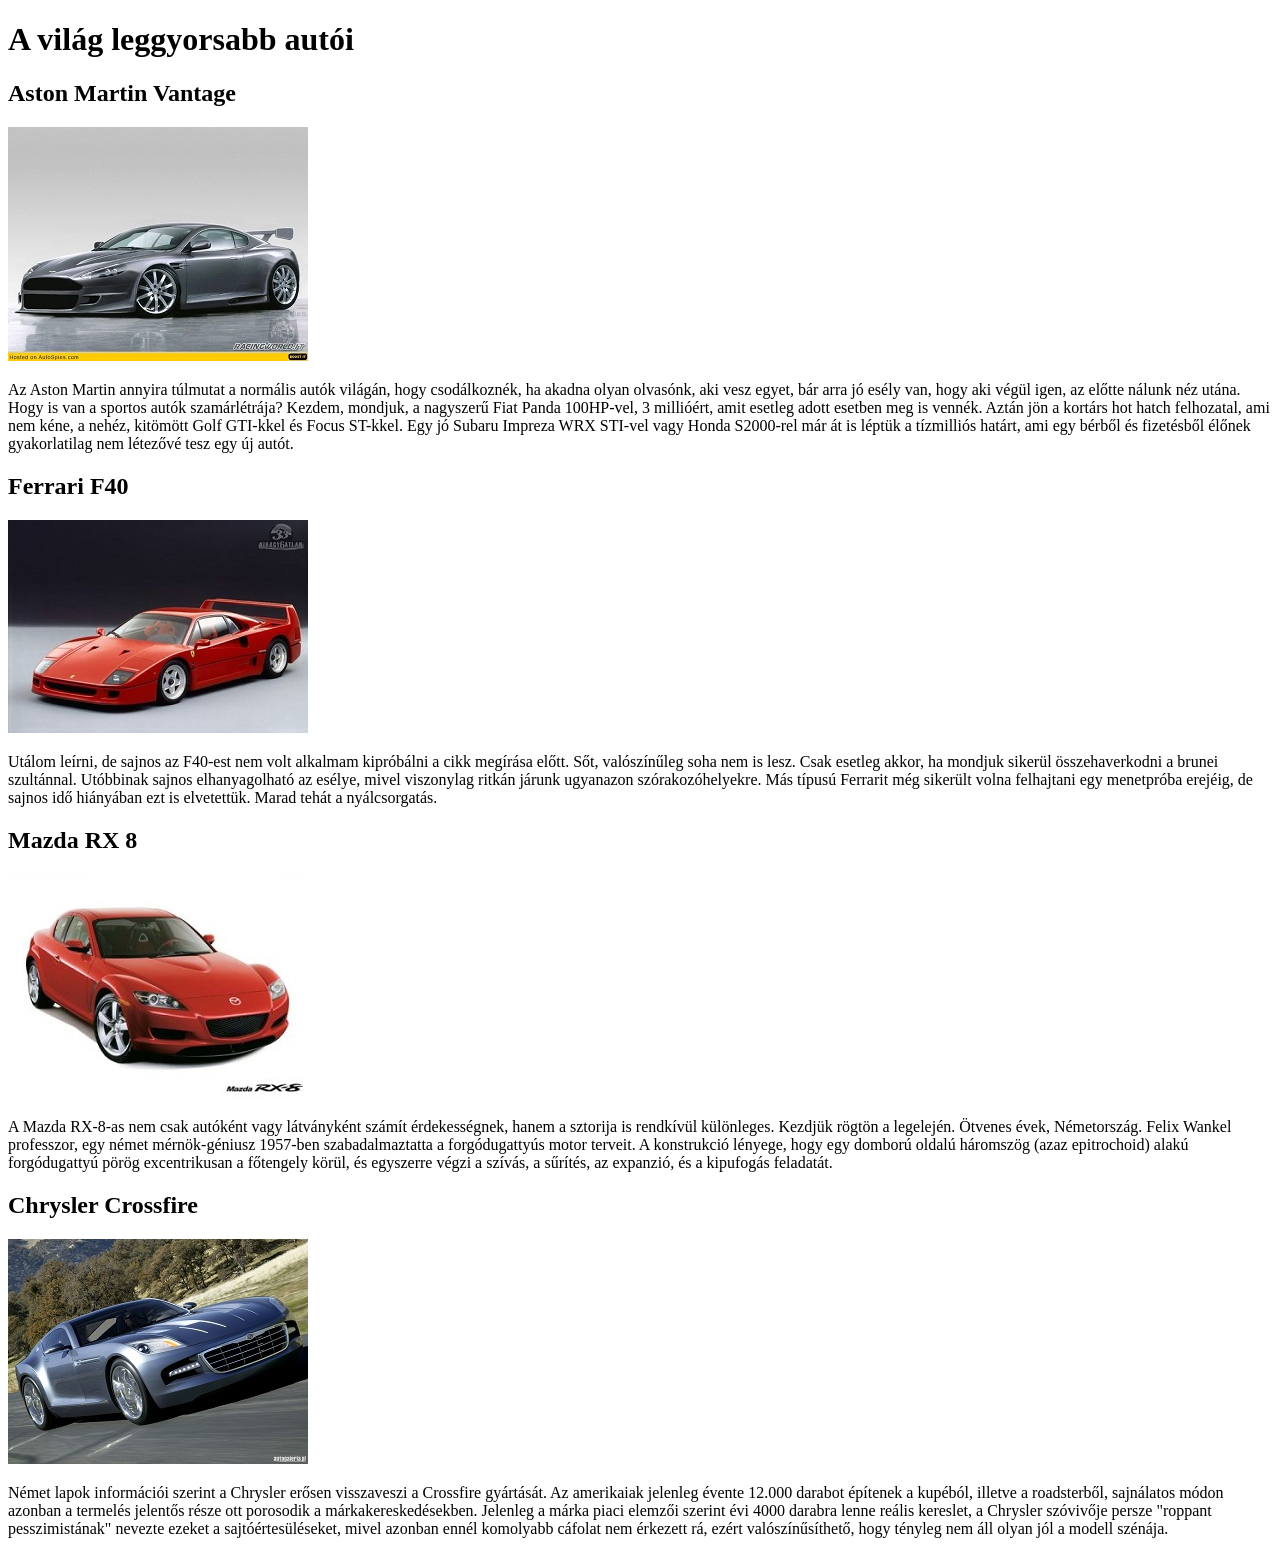
==== autok.html @ 17bf8743 "scaffolding" ====
<!DOCTYPE html>
<html lang="en">

<head>
    <meta charset="UTF-8">
    <meta name="viewport" content="width=device-width, initial-scale=1.0">
    <title>autok</title>
    <link rel="stylesheet" href="index.css">
</head>

<body>

    <h1>A világ leggyorsabb autói</h1>

    <h2>Aston Martin Vantage</h2>

    <div>
    <img src="autokepek/auto1_resize.jpg" alt="">

    <p>
        Az Aston Martin annyira túlmutat a normális autók világán, hogy csodálkoznék, ha akadna olyan olvasónk, aki vesz
        egyet, bár arra jó esély van, hogy aki végül igen, az előtte nálunk néz utána. Hogy is van a sportos autók
        szamárlétrája? Kezdem, mondjuk, a nagyszerű Fiat Panda 100HP-vel, 3 millióért, amit esetleg adott esetben meg is
        vennék. Aztán jön a kortárs hot hatch felhozatal, ami nem kéne, a nehéz, kitömött Golf GTI-kkel és Focus
        ST-kkel.
        Egy jó Subaru Impreza WRX STI-vel vagy Honda S2000-rel már át is léptük a tízmilliós határt, ami egy bérből és
        fizetésből élőnek gyakorlatilag nem létezővé tesz egy új autót.
    </p>
    </div>

    <h2>Ferrari F40</h2>

    <div>
    <img src="autokepek/auto2_resize.jpg" alt="">

    <p>
        Utálom leírni, de sajnos az F40-est nem volt alkalmam kipróbálni a cikk megírása előtt. Sőt, valószínűleg soha
        nem
        is lesz. Csak esetleg akkor, ha mondjuk sikerül összehaverkodni a brunei szultánnal. Utóbbinak sajnos
        elhanyagolható
        az esélye, mivel viszonylag ritkán járunk ugyanazon szórakozóhelyekre. Más típusú Ferrarit még sikerült volna
        felhajtani egy menetpróba erejéig, de sajnos idő hiányában ezt is elvetettük. Marad tehát a nyálcsorgatás.
    </p>
    </div>

    <h2>Mazda RX 8</h2>

    <div>
    <img src="autokepek/auto3_resize.jpg" alt="">

    <p>
        A Mazda RX-8-as nem csak autóként vagy látványként számít érdekességnek, hanem a sztorija is rendkívül
        különleges.
        Kezdjük rögtön a legelején. Ötvenes évek, Németország. Felix Wankel professzor, egy német mérnök-géniusz
        1957-ben
        szabadalmaztatta a forgódugattyús motor terveit. A konstrukció lényege, hogy egy domború oldalú háromszög (azaz
        epitrochoid) alakú forgódugattyú pörög excentrikusan a főtengely körül, és egyszerre végzi a szívás, a sűrítés,
        az
        expanzió, és a kipufogás feladatát.
    </p>
    </div>

    <h2>Chrysler Crossfire</h2>
    <div>
    <img src="autokepek/auto4_resize.jpg" alt="">

    <p>
        Német lapok információi szerint a Chrysler erősen visszaveszi a Crossfire gyártását. Az amerikaiak jelenleg
        évente
        12.000 darabot építenek a kupéból, illetve a roadsterből, sajnálatos módon azonban a termelés jelentős része ott
        porosodik a márkakereskedésekben. Jelenleg a márka piaci elemzői szerint évi 4000 darabra lenne reális kereslet,
        a
        Chrysler szóvivője persze "roppant pesszimistának" nevezte ezeket a sajtóértesüléseket, mivel azonban ennél
        komolyabb cáfolat nem érkezett rá, ezért valószínűsíthető, hogy tényleg nem áll olyan jól a modell szénája.
    </p>
    </div>


</body>

</html>
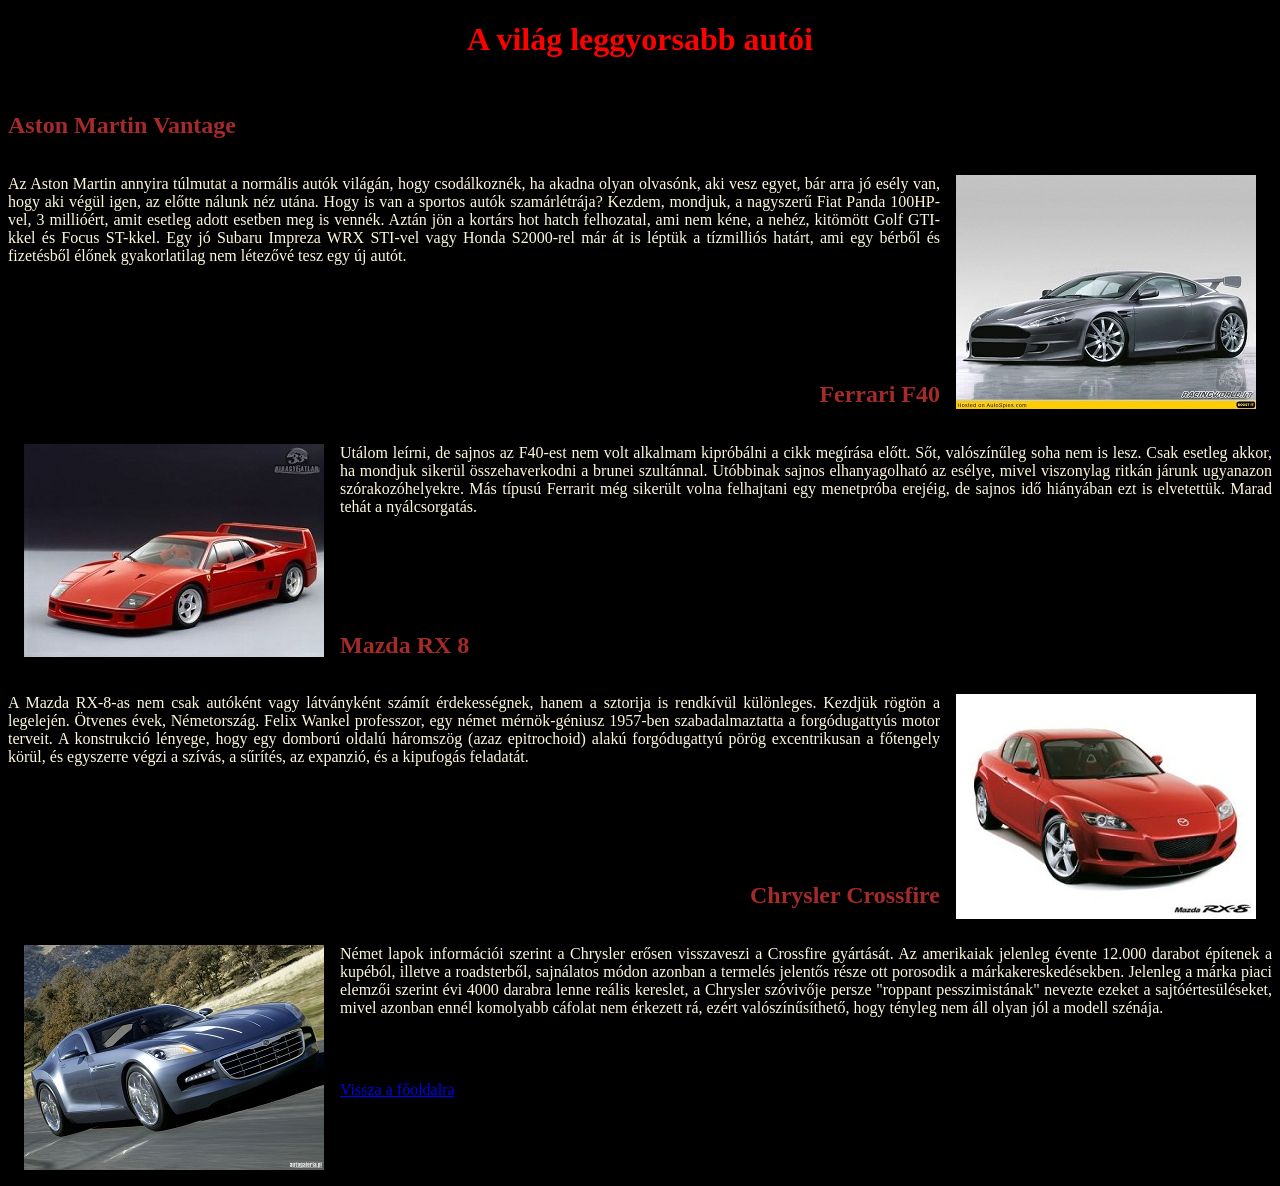
==== commit 71ed7f44: "17:11" ====
--- a/autok.html
+++ b/autok.html
@@ -8,14 +8,14 @@
     <link rel="stylesheet" href="index.css">
 </head>
 
-<body>
+<body class="autokbody">
 
     <h1>A világ leggyorsabb autói</h1>
 
-    <h2>Aston Martin Vantage</h2>
+    <h2 class="balcim">Aston Martin Vantage</h2>
 
     <div>
-    <img src="autokepek/auto1_resize.jpg" alt="">
+    <img class="jobbra" src="autokepek/auto1_resize.jpg" alt="">
 
     <p>
         Az Aston Martin annyira túlmutat a normális autók világán, hogy csodálkoznék, ha akadna olyan olvasónk, aki vesz
@@ -28,10 +28,10 @@
     </p>
     </div>
 
-    <h2>Ferrari F40</h2>
+    <h2 class="jobbcim">Ferrari F40</h2>
 
     <div>
-    <img src="autokepek/auto2_resize.jpg" alt="">
+    <img class="balra" src="autokepek/auto2_resize.jpg" alt="">
 
     <p>
         Utálom leírni, de sajnos az F40-est nem volt alkalmam kipróbálni a cikk megírása előtt. Sőt, valószínűleg soha
@@ -43,10 +43,10 @@
     </p>
     </div>
 
-    <h2>Mazda RX 8</h2>
+    <h2 class="balcim">Mazda RX 8</h2>
 
     <div>
-    <img src="autokepek/auto3_resize.jpg" alt="">
+    <img class="jobbra" src="autokepek/auto3_resize.jpg" alt="">
 
     <p>
         A Mazda RX-8-as nem csak autóként vagy látványként számít érdekességnek, hanem a sztorija is rendkívül
@@ -60,9 +60,9 @@
     </p>
     </div>
 
-    <h2>Chrysler Crossfire</h2>
+    <h2 class="jobbcim">Chrysler Crossfire</h2>
     <div>
-    <img src="autokepek/auto4_resize.jpg" alt="">
+    <img class="balra" src="autokepek/auto4_resize.jpg" alt="">
 
     <p>
         Német lapok információi szerint a Chrysler erősen visszaveszi a Crossfire gyártását. Az amerikaiak jelenleg
@@ -74,7 +74,7 @@
         komolyabb cáfolat nem érkezett rá, ezért valószínűsíthető, hogy tényleg nem áll olyan jól a modell szénája.
     </p>
     </div>
-
+    <a href="index.html">Vissza a főoldalra</a>
 
 </body>
 
--- a/index.css
+++ b/index.css
@@ -0,0 +1,64 @@
+.jobbra {
+    float: right;
+}
+
+.balra {
+    float: left;
+}
+
+h1 {
+    color: red;
+    text-align: center;
+}
+
+h2 {
+    padding-top: 2rem;
+    color: brown;
+}
+
+.jobbcim {
+    text-align: right;
+}
+
+.balcim {
+    text-align: left;
+}
+
+img {
+    padding: 1rem;
+}
+
+p {
+    color: cornsilk;
+    padding-top: 1rem;
+    text-align: justify;
+}
+
+div {
+    padding-bottom: 3rem;
+}
+.indexbody{
+    background-color: beige;
+}
+
+.autokbody{
+    background-color: black;
+}
+.egyiptombody {
+    background-image: url(egyiptomkepek/egyiptomihatter.jpg);
+    text-align: center;
+    padding-left: 5rem;
+    padding-right: 5rem;
+}
+#nev{
+    color: darkblue;
+    text-align: center;
+}
+#balhref{
+    text-align: left;
+}
+#jobbhref{
+    text-align: right;
+}
+
+
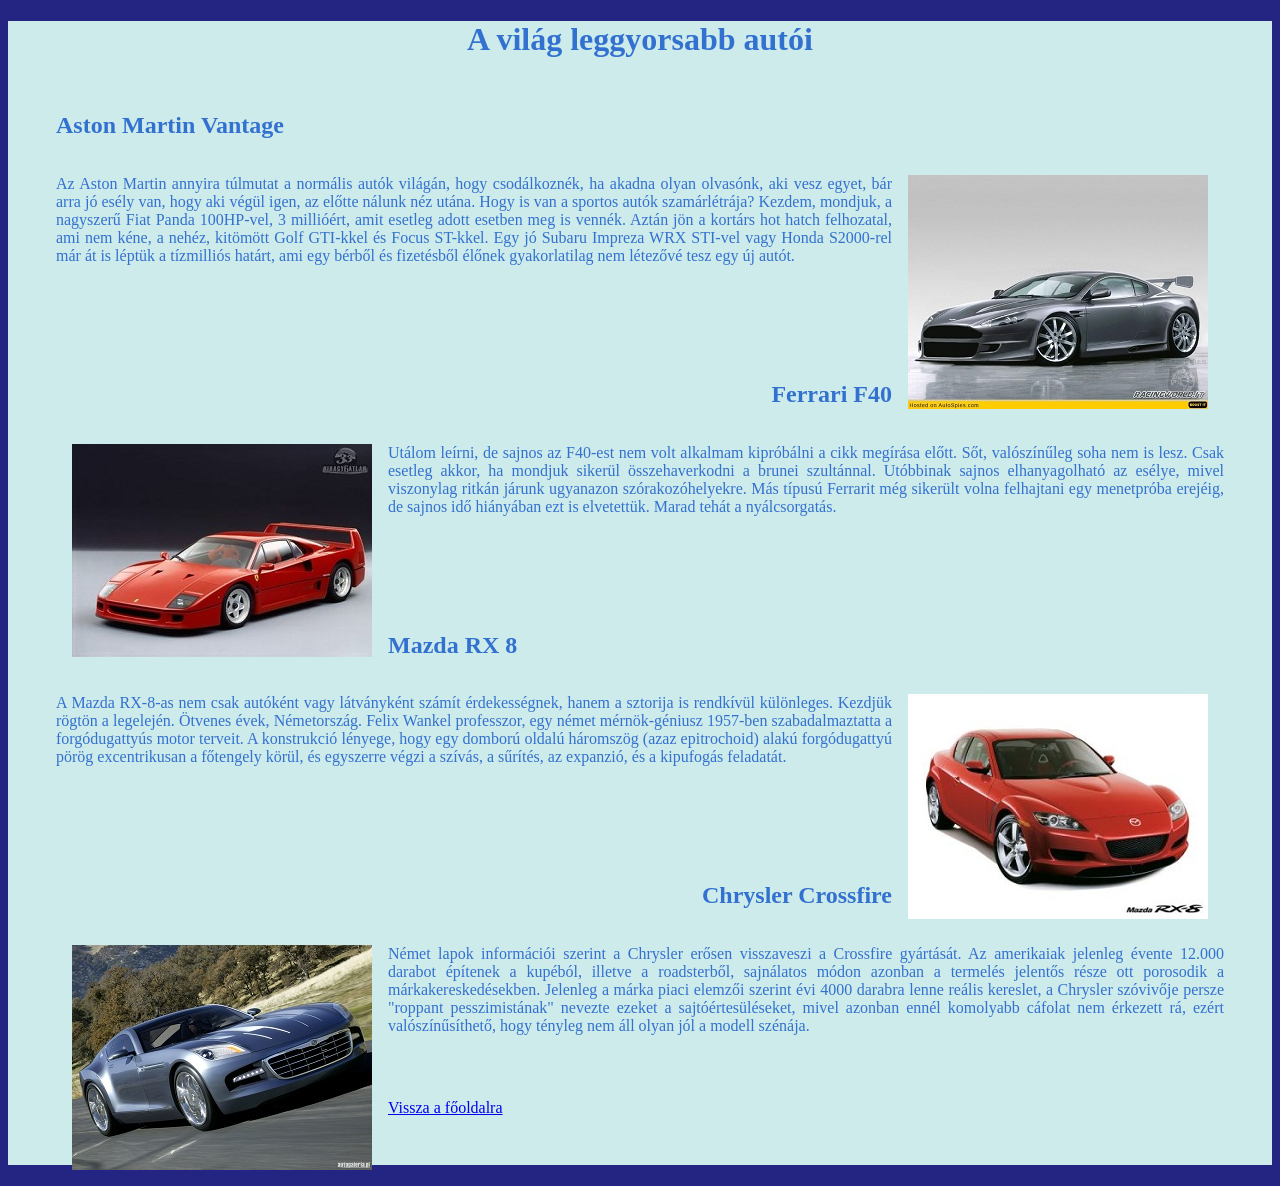
==== commit f3631698: "2025.10.01" ====
--- a/autok.html
+++ b/autok.html
@@ -9,73 +9,87 @@
 </head>
 
 <body class="autokbody">
+    <div class="autokdiv">
+        <h1 class="autoktext">A világ leggyorsabb autói</h1>
 
-    <h1>A világ leggyorsabb autói</h1>
+        <h2 class="balcim">Aston Martin Vantage</h2>
 
-    <h2 class="balcim">Aston Martin Vantage</h2>
+        <div>
+            <img class="jobbra" src="autokepek/auto1_resize.jpg" alt="">
 
-    <div>
-    <img class="jobbra" src="autokepek/auto1_resize.jpg" alt="">
+            <p class="autoktext">
+                Az Aston Martin annyira túlmutat a normális autók világán, hogy csodálkoznék, ha akadna olyan olvasónk,
+                aki vesz
+                egyet, bár arra jó esély van, hogy aki végül igen, az előtte nálunk néz utána. Hogy is van a sportos
+                autók
+                szamárlétrája? Kezdem, mondjuk, a nagyszerű Fiat Panda 100HP-vel, 3 millióért, amit esetleg adott
+                esetben meg is
+                vennék. Aztán jön a kortárs hot hatch felhozatal, ami nem kéne, a nehéz, kitömött Golf GTI-kkel és Focus
+                ST-kkel.
+                Egy jó Subaru Impreza WRX STI-vel vagy Honda S2000-rel már át is léptük a tízmilliós határt, ami egy
+                bérből és
+                fizetésből élőnek gyakorlatilag nem létezővé tesz egy új autót.
+            </p>
+        </div>
 
-    <p>
-        Az Aston Martin annyira túlmutat a normális autók világán, hogy csodálkoznék, ha akadna olyan olvasónk, aki vesz
-        egyet, bár arra jó esély van, hogy aki végül igen, az előtte nálunk néz utána. Hogy is van a sportos autók
-        szamárlétrája? Kezdem, mondjuk, a nagyszerű Fiat Panda 100HP-vel, 3 millióért, amit esetleg adott esetben meg is
-        vennék. Aztán jön a kortárs hot hatch felhozatal, ami nem kéne, a nehéz, kitömött Golf GTI-kkel és Focus
-        ST-kkel.
-        Egy jó Subaru Impreza WRX STI-vel vagy Honda S2000-rel már át is léptük a tízmilliós határt, ami egy bérből és
-        fizetésből élőnek gyakorlatilag nem létezővé tesz egy új autót.
-    </p>
+        <h2 class="jobbcim">Ferrari F40</h2>
+
+        <div>
+            <img class="balra" src="autokepek/auto2_resize.jpg" alt="">
+
+            <p class="autoktext">
+                Utálom leírni, de sajnos az F40-est nem volt alkalmam kipróbálni a cikk megírása előtt. Sőt,
+                valószínűleg soha
+                nem
+                is lesz. Csak esetleg akkor, ha mondjuk sikerül összehaverkodni a brunei szultánnal. Utóbbinak sajnos
+                elhanyagolható
+                az esélye, mivel viszonylag ritkán járunk ugyanazon szórakozóhelyekre. Más típusú Ferrarit még sikerült
+                volna
+                felhajtani egy menetpróba erejéig, de sajnos idő hiányában ezt is elvetettük. Marad tehát a
+                nyálcsorgatás.
+            </p>
+        </div>
+
+        <h2 class="balcim">Mazda RX 8</h2>
+
+        <div>
+            <img class="jobbra" src="autokepek/auto3_resize.jpg" alt="">
+
+            <p class="autoktext">
+                A Mazda RX-8-as nem csak autóként vagy látványként számít érdekességnek, hanem a sztorija is rendkívül
+                különleges.
+                Kezdjük rögtön a legelején. Ötvenes évek, Németország. Felix Wankel professzor, egy német mérnök-géniusz
+                1957-ben
+                szabadalmaztatta a forgódugattyús motor terveit. A konstrukció lényege, hogy egy domború oldalú
+                háromszög (azaz
+                epitrochoid) alakú forgódugattyú pörög excentrikusan a főtengely körül, és egyszerre végzi a szívás, a
+                sűrítés,
+                az
+                expanzió, és a kipufogás feladatát.
+            </p>
+        </div>
+
+        <h2 class="jobbcim">Chrysler Crossfire</h2>
+        <div>
+            <img class="balra" src="autokepek/auto4_resize.jpg" alt="">
+
+            <p class="autoktext">
+                Német lapok információi szerint a Chrysler erősen visszaveszi a Crossfire gyártását. Az amerikaiak
+                jelenleg
+                évente
+                12.000 darabot építenek a kupéból, illetve a roadsterből, sajnálatos módon azonban a termelés jelentős
+                része ott
+                porosodik a márkakereskedésekben. Jelenleg a márka piaci elemzői szerint évi 4000 darabra lenne reális
+                kereslet,
+                a
+                Chrysler szóvivője persze "roppant pesszimistának" nevezte ezeket a sajtóértesüléseket, mivel azonban
+                ennél
+                komolyabb cáfolat nem érkezett rá, ezért valószínűsíthető, hogy tényleg nem áll olyan jól a modell
+                szénája.
+            </p>
+        </div>
+        <a href="index.html">Vissza a főoldalra</a>
     </div>
-
-    <h2 class="jobbcim">Ferrari F40</h2>
-
-    <div>
-    <img class="balra" src="autokepek/auto2_resize.jpg" alt="">
-
-    <p>
-        Utálom leírni, de sajnos az F40-est nem volt alkalmam kipróbálni a cikk megírása előtt. Sőt, valószínűleg soha
-        nem
-        is lesz. Csak esetleg akkor, ha mondjuk sikerül összehaverkodni a brunei szultánnal. Utóbbinak sajnos
-        elhanyagolható
-        az esélye, mivel viszonylag ritkán járunk ugyanazon szórakozóhelyekre. Más típusú Ferrarit még sikerült volna
-        felhajtani egy menetpróba erejéig, de sajnos idő hiányában ezt is elvetettük. Marad tehát a nyálcsorgatás.
-    </p>
-    </div>
-
-    <h2 class="balcim">Mazda RX 8</h2>
-
-    <div>
-    <img class="jobbra" src="autokepek/auto3_resize.jpg" alt="">
-
-    <p>
-        A Mazda RX-8-as nem csak autóként vagy látványként számít érdekességnek, hanem a sztorija is rendkívül
-        különleges.
-        Kezdjük rögtön a legelején. Ötvenes évek, Németország. Felix Wankel professzor, egy német mérnök-géniusz
-        1957-ben
-        szabadalmaztatta a forgódugattyús motor terveit. A konstrukció lényege, hogy egy domború oldalú háromszög (azaz
-        epitrochoid) alakú forgódugattyú pörög excentrikusan a főtengely körül, és egyszerre végzi a szívás, a sűrítés,
-        az
-        expanzió, és a kipufogás feladatát.
-    </p>
-    </div>
-
-    <h2 class="jobbcim">Chrysler Crossfire</h2>
-    <div>
-    <img class="balra" src="autokepek/auto4_resize.jpg" alt="">
-
-    <p>
-        Német lapok információi szerint a Chrysler erősen visszaveszi a Crossfire gyártását. Az amerikaiak jelenleg
-        évente
-        12.000 darabot építenek a kupéból, illetve a roadsterből, sajnálatos módon azonban a termelés jelentős része ott
-        porosodik a márkakereskedésekben. Jelenleg a márka piaci elemzői szerint évi 4000 darabra lenne reális kereslet,
-        a
-        Chrysler szóvivője persze "roppant pesszimistának" nevezte ezeket a sajtóértesüléseket, mivel azonban ennél
-        komolyabb cáfolat nem érkezett rá, ezért valószínűsíthető, hogy tényleg nem áll olyan jól a modell szénája.
-    </p>
-    </div>
-    <a href="index.html">Vissza a főoldalra</a>
-
 </body>
 
 </html>
--- a/index.css
+++ b/index.css
@@ -1,3 +1,4 @@
+/* autok formazas */
 .jobbra {
     float: right;
 }
@@ -6,22 +7,36 @@
     float: left;
 }
 
+.jobbcim {
+    text-align: right;
+    color: rgb(50, 113, 207);
+}
+
+.balcim {
+    text-align: left;
+    color: rgb(50, 113, 207);
+}
+.autokbody{
+    background-color: rgb(36, 36, 131);
+}
+.autokdiv{
+    padding-right: 3rem;
+    padding-left: 3rem;
+    background-color: rgb(206, 235, 235);
+}
+.autoktext{
+    color: rgb(50, 113, 207);
+}
+/* altalanos formazas */
+
 h1 {
-    color: red;
+    color: brown;
     text-align: center;
 }
 
 h2 {
     padding-top: 2rem;
     color: brown;
-}
-
-.jobbcim {
-    text-align: right;
-}
-
-.balcim {
-    text-align: left;
 }
 
 img {
@@ -37,28 +52,41 @@
 div {
     padding-bottom: 3rem;
 }
-.indexbody{
-    background-color: beige;
-}
 
-.autokbody{
-    background-color: black;
-}
+
+/* egyiptom formazas */
 .egyiptombody {
     background-image: url(egyiptomkepek/egyiptomihatter.jpg);
     text-align: center;
     padding-left: 5rem;
     padding-right: 5rem;
 }
-#nev{
+
+
+/* index formazas */
+.indexbody {
+    background-color: beige;
+}
+
+#nev {
     color: darkblue;
     text-align: center;
 }
-#balhref{
-    text-align: left;
-}
-#jobbhref{
-    text-align: right;
+
+#balhref {
+    float: left;
 }
 
+#jobbhref {
+    float: right;
+}
 
+.egyiptomip {
+    color: brown;
+    size: 1px;
+}
+
+.egyiptomidiv {
+    background-color: rgb(219, 188, 109);
+    padding: 1rem;
+}
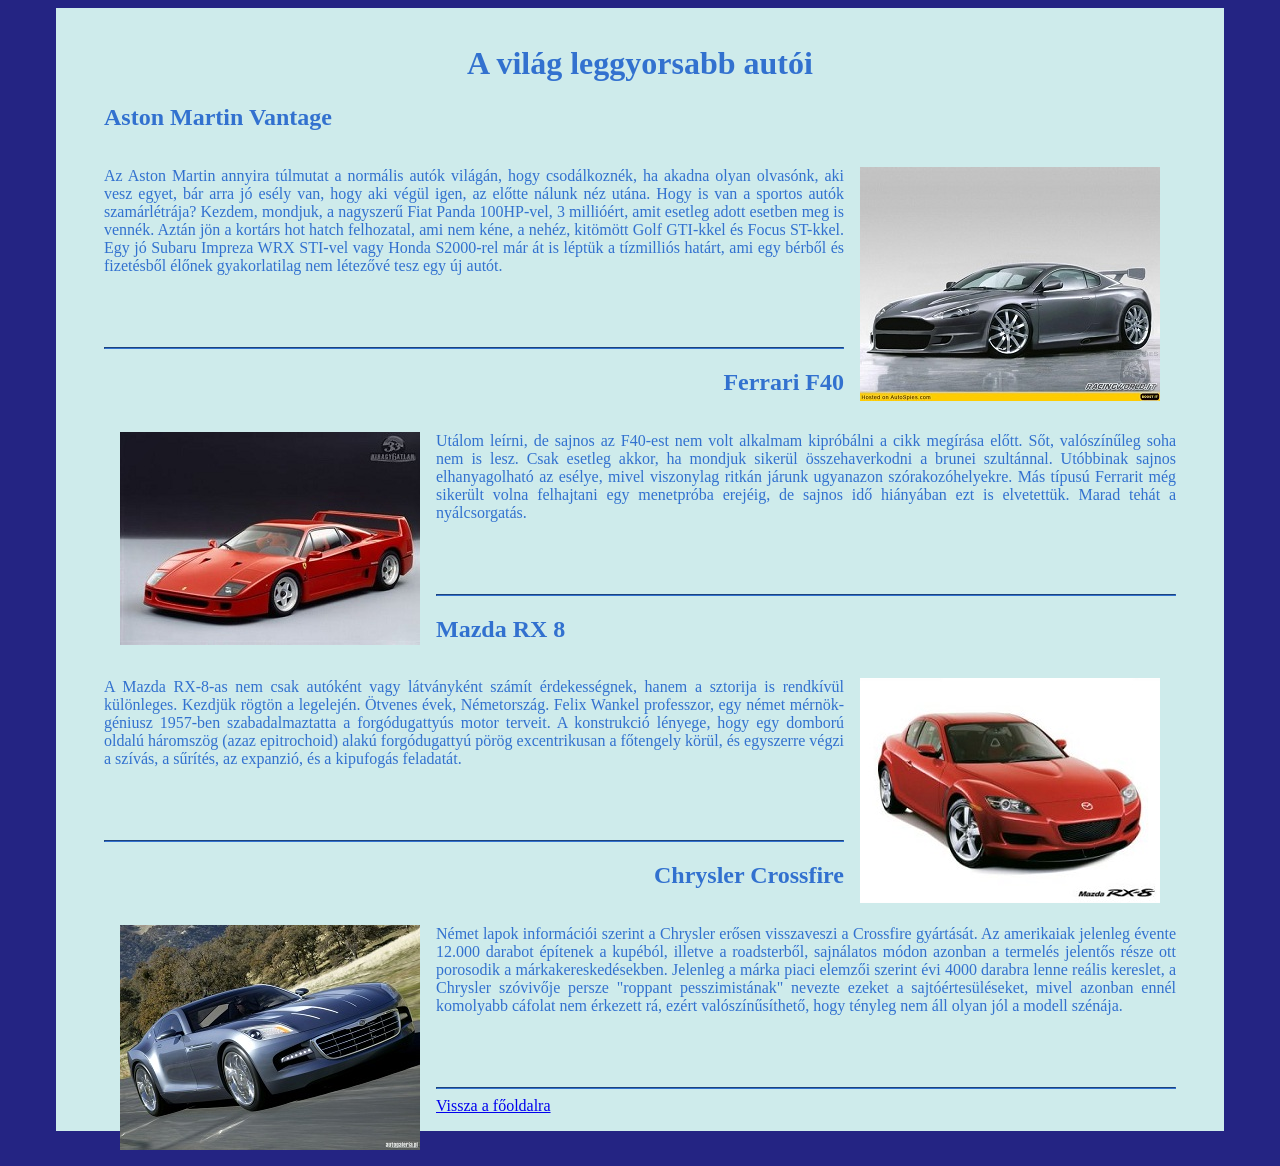
==== commit 795306e3: "2025.10.03" ====
--- a/autok.html
+++ b/autok.html
@@ -15,7 +15,7 @@
         <h2 class="balcim">Aston Martin Vantage</h2>
 
         <div>
-            <img class="jobbra" src="autokepek/auto1_resize.jpg" alt="">
+            <img class="ajobbra" src="autokepek/auto1_resize.jpg" alt="">
 
             <p class="autoktext">
                 Az Aston Martin annyira túlmutat a normális autók világán, hogy csodálkoznék, ha akadna olyan olvasónk,
@@ -31,11 +31,11 @@
                 fizetésből élőnek gyakorlatilag nem létezővé tesz egy új autót.
             </p>
         </div>
-
+        <hr class="ahr">
         <h2 class="jobbcim">Ferrari F40</h2>
 
         <div>
-            <img class="balra" src="autokepek/auto2_resize.jpg" alt="">
+            <img class="abalra" src="autokepek/auto2_resize.jpg" alt="">
 
             <p class="autoktext">
                 Utálom leírni, de sajnos az F40-est nem volt alkalmam kipróbálni a cikk megírása előtt. Sőt,
@@ -49,11 +49,11 @@
                 nyálcsorgatás.
             </p>
         </div>
-
+        <hr class="ahr">
         <h2 class="balcim">Mazda RX 8</h2>
 
         <div>
-            <img class="jobbra" src="autokepek/auto3_resize.jpg" alt="">
+            <img class="ajobbra" src="autokepek/auto3_resize.jpg" alt="">
 
             <p class="autoktext">
                 A Mazda RX-8-as nem csak autóként vagy látványként számít érdekességnek, hanem a sztorija is rendkívül
@@ -68,10 +68,10 @@
                 expanzió, és a kipufogás feladatát.
             </p>
         </div>
-
+        <hr class="ahr">
         <h2 class="jobbcim">Chrysler Crossfire</h2>
         <div>
-            <img class="balra" src="autokepek/auto4_resize.jpg" alt="">
+            <img class="abalra" src="autokepek/auto4_resize.jpg" alt="">
 
             <p class="autoktext">
                 Német lapok információi szerint a Chrysler erősen visszaveszi a Crossfire gyártását. Az amerikaiak
@@ -88,6 +88,7 @@
                 szénája.
             </p>
         </div>
+        <hr class="ahr">
         <a href="index.html">Vissza a főoldalra</a>
     </div>
 </body>
--- a/index.css
+++ b/index.css
@@ -1,10 +1,12 @@
 /* autok formazas */
-.jobbra {
+.ajobbra {
     float: right;
+    padding: 1rem;
 }
 
-.balra {
+.abalra {
     float: left;
+    padding: 1rem;
 }
 
 .jobbcim {
@@ -16,17 +18,27 @@
     text-align: left;
     color: rgb(50, 113, 207);
 }
-.autokbody{
+
+.autokbody {
+    padding-bottom: 0rem;
+    padding-top: 0rem;
+    padding-right: 3rem;
+    padding-left: 3rem;
     background-color: rgb(36, 36, 131);
 }
-.autokdiv{
+
+.autokdiv {
+    padding-bottom: 1rem;
+    padding-top: 1rem;
     padding-right: 3rem;
     padding-left: 3rem;
     background-color: rgb(206, 235, 235);
 }
-.autoktext{
+
+.autoktext {
     color: rgb(50, 113, 207);
 }
+
 /* altalanos formazas */
 
 h1 {
@@ -35,13 +47,9 @@
 }
 
 h2 {
-    padding-top: 2rem;
     color: brown;
 }
 
-img {
-    padding: 1rem;
-}
 
 p {
     color: cornsilk;
@@ -52,16 +60,43 @@
 div {
     padding-bottom: 3rem;
 }
+.ahr{
+    border-color:rgb(50, 113, 207);
+}
 
 
 /* egyiptom formazas */
+
 .egyiptombody {
     background-image: url(egyiptomkepek/egyiptomihatter.jpg);
     text-align: center;
     padding-left: 5rem;
     padding-right: 5rem;
 }
+.egyiptomihr{
+    border-color: brown;
+}
+.ejobbra {
+    float: right;
+    border-style: dashed;
+    padding: 0.5rem;
+    margin: 0.5rem;
+}
+.ebalra {
+    float: left;
+    border-style: dashed;
+    padding: 0.5rem;
+    margin: 0.5rem;
+}
+.egyiptomip {
+    color: brown;
+    size: 1px;
+}
 
+.egyiptomidiv {
+    background-color: rgb(219, 188, 109);
+    padding: 1rem;
+}
 
 /* index formazas */
 .indexbody {
@@ -79,14 +114,4 @@
 
 #jobbhref {
     float: right;
-}
-
-.egyiptomip {
-    color: brown;
-    size: 1px;
-}
-
-.egyiptomidiv {
-    background-color: rgb(219, 188, 109);
-    padding: 1rem;
 }
